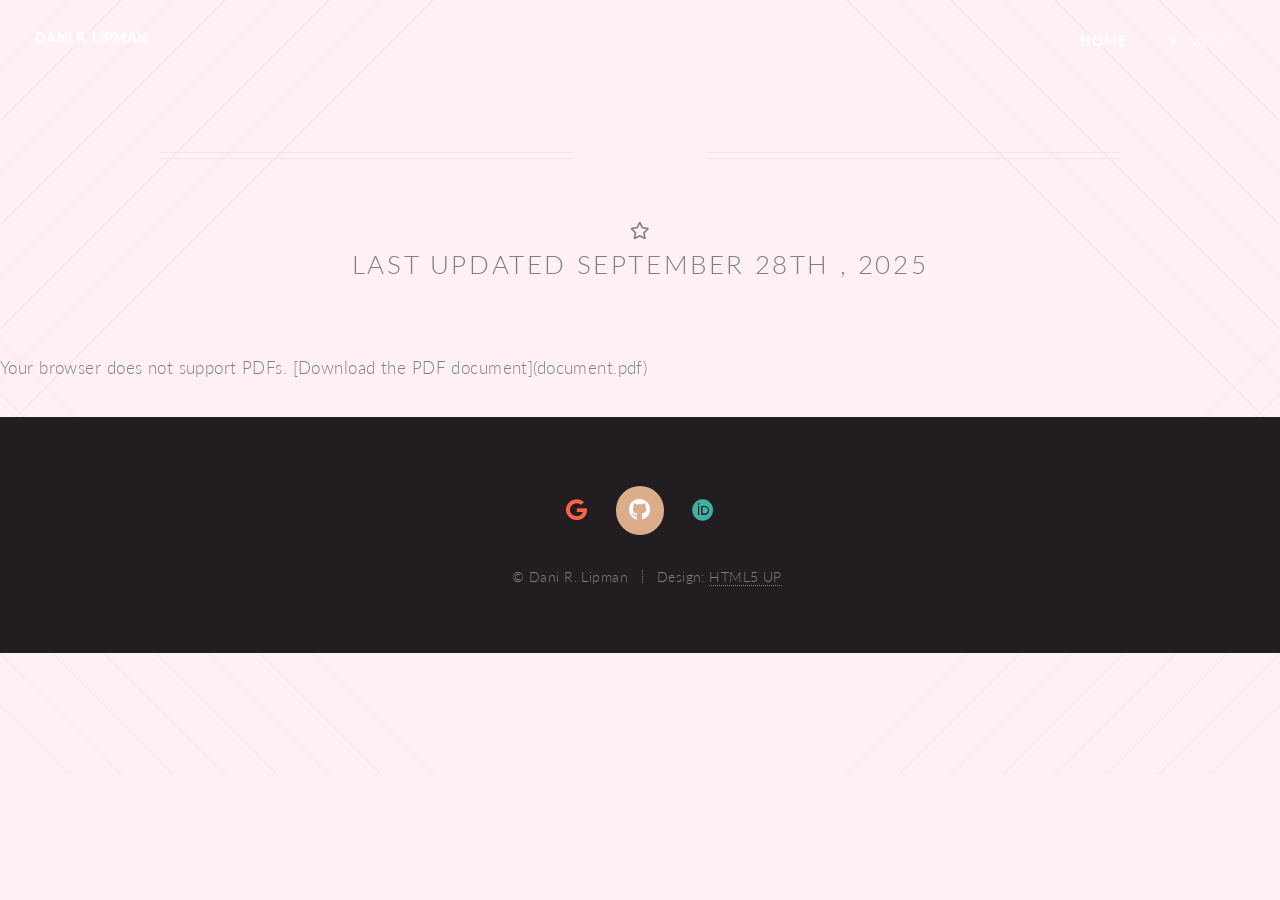
==== CV.html @ 3e126298 "Update CV.html" ====
<!DOCTYPE HTML>
<!--
	Twenty by HTML5 UP
	html5up.net | @ajlkn
	Free for personal and commercial use under the CCA 3.0 license (html5up.net/license)
-->
<html>
	<head>
		<title>CV - Dani R. Lipman</title>
		<meta charset="utf-8" />
		<meta name="viewport" content="width=device-width, initial-scale=1, user-scalable=no" />
		<link rel="stylesheet" href="assets/css/main.css" />
		<noscript><link rel="stylesheet" href="assets/css/noscript.css" /></noscript>
	</head>
	
	<body class="no-sidebar is-preload">
		<div id="page-wrapper">

			<!-- Header -->
				<header id="header" class="alt">
					<h1 id="logo"><a href="index.html">Dani R. Lipman </a></h1>
					<nav id="nav">
						<ul>
							<li class="current"><a href="index.html">Home</a></li>
							<li class="submenu">
								<a href="#">Menu</a>
								<ul>
									<li><a href="no-sidebar.html">Research</a></li>
									<li><a href="CV.html">CV</a></li>
									<li><a href="no-sidebar.html">Outreach</a></li>							
								</ul>
							</li>
						</ul>
					</nav>
				</header>

			<!-- Main -->
				<article id="main">

					<header class="special container">
						<span class="far fa-star"></span>
						<h2>Last Updated September 28th , 2025 </h2>
					</header>

					<object
					  data="Lipman_CV_Sept_2025_PUBLIC.pdf"
					  type="application/pdf"
					  width="100%"
					  height="1000"
					  title="Lipman_CV_Sept_2025_PUBLIC"
					>
					  <p>
					    Your browser does not support PDFs. [Download the PDF
					    document](document.pdf)
					  </p>
					</object>

			<!-- Footer -->
				<footer id="footer">


					<ul class="icons">
						<li><a href="mailto: danilipman15@gmail.com" class="icon brands circle fa-google fa-2x" style="color:Tomato" ></a></li>
						<li><a href="https://github.com/danilipman" class="icon brands circle fa-github"><span class="label">Github</span></a></li>
						<li><a href="https://orcid.org/0000-0002-5776-9473" class="icon brands circle fa-orcid fa-4x" ></a></li>
				
					</ul>

					<ul class="copyright">
						<li>&copy; Dani R. Lipman</li><li>Design: <a href="http://html5up.net">HTML5 UP</a></li>
					</ul>

				</footer>

		</div>

		<!-- Scripts -->
			<script src="assets/js/jquery.min.js"></script>
			<script src="assets/js/jquery.dropotron.min.js"></script>
			<script src="assets/js/jquery.scrolly.min.js"></script>
			<script src="assets/js/jquery.scrollgress.min.js"></script>
			<script src="assets/js/jquery.scrollex.min.js"></script>
			<script src="assets/js/browser.min.js"></script>
			<script src="assets/js/breakpoints.min.js"></script>
			<script src="assets/js/util.js"></script>
			<script src="assets/js/main.js"></script>

	</body>

</html>
---- assets/css/main.css ----
@import url("fontawesome-all.min.css");
@import url("https://fonts.googleapis.com/css?family=Lato:300,400,900");

/*
	Twenty by HTML5 UP
	html5up.net | @ajlkn
	Free for personal and commercial use under the CCA 3.0 license (html5up.net/license)
*/

html, body, div, span, applet, object,
iframe, h1, h2, h3, h4, h5, h6, p, blockquote,
pre, a, abbr, acronym, address, big, cite,
code, del, dfn, em, img, ins, kbd, q, s, samp,
small, strike, strong, sub, sup, tt, var, b,
u, i, center, dl, dt, dd, ol, ul, li, fieldset,
form, label, legend, table, caption, tbody,
tfoot, thead, tr, th, td, article, aside,
canvas, details, embed, figure, figcaption,
footer, header, hgroup, menu, nav, output, ruby,
section, summary, time, mark, audio, video {
	margin: 0;
	padding: 0;
	border: 0;
	font-size: 100%;
	font: inherit;
	vertical-align: baseline;}

article, aside, details, figcaption, figure,
footer, header, hgroup, menu, nav, section {
	display: block;}

body {
	line-height: 1;
}

ol, ul {
	list-style: none;
}

blockquote, q {
	quotes: none;
}

	blockquote:before, blockquote:after, q:before, q:after {
		content: '';
		content: none;
	}

table {
	border-collapse: collapse;
	border-spacing: 0;
}

body {
	-webkit-text-size-adjust: none;
}

mark {
	background-color: transparent;
	color: inherit;
}

input::-moz-focus-inner {
	border: 0;
	padding: 0;
}

input, select, textarea {
	-moz-appearance: none;
	-webkit-appearance: none;
	-ms-appearance: none;
	appearance: none;
}

/* Basic */

	html {
		box-sizing: border-box;
	}

	*, *:before, *:after {
		box-sizing: inherit;
	}

	body {
		background: #fff0f8;
	}

		body.is-preload *, body.is-preload *:before, body.is-preload *:after {
			-moz-animation: none !important;
			-webkit-animation: none !important;
			-ms-animation: none !important;
			animation: none !important;
			-moz-transition: none !important;
			-webkit-transition: none !important;
			-ms-transition: none !important;
			transition: none !important;
		}

	body, input, select, textarea {
		color: #7c8081;
		font-family: 'Lato', sans-serif;
		font-size: 15pt;
		font-weight: 300;
		letter-spacing: 0.025em;
		line-height: 1.75em;
	}

	a {
		-moz-transition: color 0.2s ease-in-out, border-color 0.2s ease-in-out, background-color 0.2s ease-in-out;
		-webkit-transition: color 0.2s ease-in-out, border-color 0.2s ease-in-out, background-color 0.2s ease-in-out;
		-ms-transition: color 0.2s ease-in-out, border-color 0.2s ease-in-out, background-color 0.2s ease-in-out;
		transition: color 0.2s ease-in-out, border-color 0.2s ease-in-out, background-color 0.2s ease-in-out;
		color: #3fb1a3;
		text-decoration: none;
		border-bottom: dotted 1px;
	}

		a:hover {
			border-bottom-color: transparent;
		}

	strong, b {
		font-weight: 400;
	}

	p, ul, ol, dl, table, blockquote {
		margin: 0 0 2em 0;
	}

	h1, h2, h3, h4, h5, h6 {
		color: inherit;
		font-weight: 300;
		line-height: 1.75em;
		margin-bottom: 1em;
		text-transform: uppercase;
	}

		h1 a, h2 a, h3 a, h4 a, h5 a, h6 a {
			color: inherit;
			text-decoration: none;
			border: 0;
		}

	h2 {
		font-size: 1.5em;
		letter-spacing: 0.1em;
	}

	h3 {
		font-size: 1.15em;
		letter-spacing: 0.025em;
	}

	sub {
		font-size: 0.8em;
		position: relative;
		top: 0.5em;
	}

	sup {
		font-size: 0.8em;
		position: relative;
		top: -0.5em;
	}

	hr {
		border-top: solid 1px rgba(124, 128, 129, 0.2);
		border: 0;
		margin-bottom: 1.5em;
	}

	blockquote {
		border-left: solid 0.5em rgba(124, 128, 129, 0.2);
		font-style: italic;
		padding: 1em 0 1em 2em;
	}

/* Container */

	.container {
		margin: 0 auto;
		max-width: 100%;
		width: 1400px;
	}

		.container.medium {
			width: 1050px;
		}

		@media screen and (max-width: 1680px) {

			.container {
				width: 1200px;
			}

				.container.medium {
					width: 900px;
				}

		}

		@media screen and (max-width: 1280px) {

			.container {
				width: 960px;
			}

				.container.medium {
					width: 735px;
				}

		}

		@media screen and (max-width: 980px) {

			.container {
				width: 95%;
			}

				.container.medium {
					width: 71.25%;
				}

		}

		@media screen and (max-width: 840px) {

			.container {
				width: 95%;
			}

				.container.medium {
					width: 95%;
				}

		}

		@media screen and (max-width: 736px) {

			.container {
				width: 100%;
			}

				.container.medium {
					width: 100%;
				}

		}

/* Row */

	.row {
		display: flex;
		flex-wrap: wrap;
		box-sizing: border-box;
		align-items: stretch;
	}

		.row > * {
			box-sizing: border-box;
		}

		.row.gtr-uniform > * > :last-child {
			margin-bottom: 0;
		}

		.row.aln-left {
			justify-content: flex-start;
		}

		.row.aln-center {
			justify-content: center;
		}

		.row.aln-right {
			justify-content: flex-end;
		}

		.row.aln-top {
			align-items: flex-start;
		}

		.row.aln-middle {
			align-items: center;
		}

		.row.aln-bottom {
			align-items: flex-end;
		}

		.row > .imp {
			order: -1;
		}

		.row > .col-1 {
			width: 8.33333%;
		}

		.row > .off-1 {
			margin-left: 8.33333%;
		}

		.row > .col-2 {
			width: 16.66667%;
		}

		.row > .off-2 {
			margin-left: 16.66667%;
		}

		.row > .col-3 {
			width: 25%;
		}

		.row > .off-3 {
			margin-left: 25%;
		}

		.row > .col-4 {
			width: 33.33333%;
		}

		.row > .off-4 {
			margin-left: 33.33333%;
		}

		.row > .col-5 {
			width: 41.66667%;
		}

		.row > .off-5 {
			margin-left: 41.66667%;
		}

		.row > .col-6 {
			width: 50%;
		}

		.row > .off-6 {
			margin-left: 50%;
		}

		.row > .col-7 {
			width: 58.33333%;
		}

		.row > .off-7 {
			margin-left: 58.33333%;
		}

		.row > .col-8 {
			width: 66.66667%;
		}

		.row > .off-8 {
			margin-left: 66.66667%;
		}

		.row > .col-9 {
			width: 75%;
		}

		.row > .off-9 {
			margin-left: 75%;
		}

		.row > .col-10 {
			width: 83.33333%;
		}

		.row > .off-10 {
			margin-left: 83.33333%;
		}

		.row > .col-11 {
			width: 91.66667%;
		}

		.row > .off-11 {
			margin-left: 91.66667%;
		}

		.row > .col-12 {
			width: 100%;
		}

		.row > .off-12 {
			margin-left: 100%;
		}

		.row.gtr-0 {
			margin-top: 0px;
			margin-left: 0px;
		}

			.row.gtr-0 > * {
				padding: 0px 0 0 0px;
			}

			.row.gtr-0.gtr-uniform {
				margin-top: 0px;
			}

				.row.gtr-0.gtr-uniform > * {
					padding-top: 0px;
				}

		.row.gtr-25 {
			margin-top: -12.5px;
			margin-left: -12.5px;
		}

			.row.gtr-25 > * {
				padding: 12.5px 0 0 12.5px;
			}

			.row.gtr-25.gtr-uniform {
				margin-top: -12.5px;
			}

				.row.gtr-25.gtr-uniform > * {
					padding-top: 12.5px;
				}

		.row.gtr-50 {
			margin-top: -25px;
			margin-left: -25px;
		}

			.row.gtr-50 > * {
				padding: 25px 0 0 25px;
			}

			.row.gtr-50.gtr-uniform {
				margin-top: -25px;
			}

				.row.gtr-50.gtr-uniform > * {
					padding-top: 25px;
				}

		.row {
			margin-top: -50px;
			margin-left: -50px;
		}

			.row > * {
				padding: 50px 0 0 50px;
			}

			.row.gtr-uniform {
				margin-top: -50px;
			}

				.row.gtr-uniform > * {
					padding-top: 50px;
				}

		.row.gtr-150 {
			margin-top: -75px;
			margin-left: -75px;
		}

			.row.gtr-150 > * {
				padding: 75px 0 0 75px;
			}

			.row.gtr-150.gtr-uniform {
				margin-top: -75px;
			}

				.row.gtr-150.gtr-uniform > * {
					padding-top: 75px;
				}

		.row.gtr-200 {
			margin-top: -100px;
			margin-left: -100px;
		}

			.row.gtr-200 > * {
				padding: 100px 0 0 100px;
			}

			.row.gtr-200.gtr-uniform {
				margin-top: -100px;
			}

				.row.gtr-200.gtr-uniform > * {
					padding-top: 100px;
				}

		@media screen and (max-width: 1680px) {

			.row {
				display: flex;
				flex-wrap: wrap;
				box-sizing: border-box;
				align-items: stretch;
			}

				.row > * {
					box-sizing: border-box;
				}

				.row.gtr-uniform > * > :last-child {
					margin-bottom: 0;
				}

				.row.aln-left {
					justify-content: flex-start;
				}

				.row.aln-center {
					justify-content: center;
				}

				.row.aln-right {
					justify-content: flex-end;
				}

				.row.aln-top {
					align-items: flex-start;
				}

				.row.aln-middle {
					align-items: center;
				}

				.row.aln-bottom {
					align-items: flex-end;
				}

				.row > .imp-wide {
					order: -1;
				}

				.row > .col-1-wide {
					width: 8.33333%;
				}

				.row > .off-1-wide {
					margin-left: 8.33333%;
				}

				.row > .col-2-wide {
					width: 16.66667%;
				}

				.row > .off-2-wide {
					margin-left: 16.66667%;
				}

				.row > .col-3-wide {
					width: 25%;
				}

				.row > .off-3-wide {
					margin-left: 25%;
				}

				.row > .col-4-wide {
					width: 33.33333%;
				}

				.row > .off-4-wide {
					margin-left: 33.33333%;
				}

				.row > .col-5-wide {
					width: 41.66667%;
				}

				.row > .off-5-wide {
					margin-left: 41.66667%;
				}

				.row > .col-6-wide {
					width: 50%;
				}

				.row > .off-6-wide {
					margin-left: 50%;
				}

				.row > .col-7-wide {
					width: 58.33333%;
				}

				.row > .off-7-wide {
					margin-left: 58.33333%;
				}

				.row > .col-8-wide {
					width: 66.66667%;
				}

				.row > .off-8-wide {
					margin-left: 66.66667%;
				}

				.row > .col-9-wide {
					width: 75%;
				}

				.row > .off-9-wide {
					margin-left: 75%;
				}

				.row > .col-10-wide {
					width: 83.33333%;
				}

				.row > .off-10-wide {
					margin-left: 83.33333%;
				}

				.row > .col-11-wide {
					width: 91.66667%;
				}

				.row > .off-11-wide {
					margin-left: 91.66667%;
				}

				.row > .col-12-wide {
					width: 100%;
				}

				.row > .off-12-wide {
					margin-left: 100%;
				}

				.row.gtr-0 {
					margin-top: 0px;
					margin-left: 0px;
				}

					.row.gtr-0 > * {
						padding: 0px 0 0 0px;
					}

					.row.gtr-0.gtr-uniform {
						margin-top: 0px;
					}

						.row.gtr-0.gtr-uniform > * {
							padding-top: 0px;
						}

				.row.gtr-25 {
					margin-top: -10px;
					margin-left: -10px;
				}

					.row.gtr-25 > * {
						padding: 10px 0 0 10px;
					}

					.row.gtr-25.gtr-uniform {
						margin-top: -10px;
					}

						.row.gtr-25.gtr-uniform > * {
							padding-top: 10px;
						}

				.row.gtr-50 {
					margin-top: -20px;
					margin-left: -20px;
				}

					.row.gtr-50 > * {
						padding: 20px 0 0 20px;
					}

					.row.gtr-50.gtr-uniform {
						margin-top: -20px;
					}

						.row.gtr-50.gtr-uniform > * {
							padding-top: 20px;
						}

				.row {
					margin-top: -40px;
					margin-left: -40px;
				}

					.row > * {
						padding: 40px 0 0 40px;
					}

					.row.gtr-uniform {
						margin-top: -40px;
					}

						.row.gtr-uniform > * {
							padding-top: 40px;
						}

				.row.gtr-150 {
					margin-top: -60px;
					margin-left: -60px;
				}

					.row.gtr-150 > * {
						padding: 60px 0 0 60px;
					}

					.row.gtr-150.gtr-uniform {
						margin-top: -60px;
					}

						.row.gtr-150.gtr-uniform > * {
							padding-top: 60px;
						}

				.row.gtr-200 {
					margin-top: -80px;
					margin-left: -80px;
				}

					.row.gtr-200 > * {
						padding: 80px 0 0 80px;
					}

					.row.gtr-200.gtr-uniform {
						margin-top: -80px;
					}

						.row.gtr-200.gtr-uniform > * {
							padding-top: 80px;
						}

		}

		@media screen and (max-width: 1280px) {

			.row {
				display: flex;
				flex-wrap: wrap;
				box-sizing: border-box;
				align-items: stretch;
			}

				.row > * {
					box-sizing: border-box;
				}

				.row.gtr-uniform > * > :last-child {
					margin-bottom: 0;
				}

				.row.aln-left {
					justify-content: flex-start;
				}

				.row.aln-center {
					justify-content: center;
				}

				.row.aln-right {
					justify-content: flex-end;
				}

				.row.aln-top {
					align-items: flex-start;
				}

				.row.aln-middle {
					align-items: center;
				}

				.row.aln-bottom {
					align-items: flex-end;
				}

				.row > .imp-normal {
					order: -1;
				}

				.row > .col-1-normal {
					width: 8.33333%;
				}

				.row > .off-1-normal {
					margin-left: 8.33333%;
				}

				.row > .col-2-normal {
					width: 16.66667%;
				}

				.row > .off-2-normal {
					margin-left: 16.66667%;
				}

				.row > .col-3-normal {
					width: 25%;
				}

				.row > .off-3-normal {
					margin-left: 25%;
				}

				.row > .col-4-normal {
					width: 33.33333%;
				}

				.row > .off-4-normal {
					margin-left: 33.33333%;
				}

				.row > .col-5-normal {
					width: 41.66667%;
				}

				.row > .off-5-normal {
					margin-left: 41.66667%;
				}

				.row > .col-6-normal {
					width: 50%;
				}

				.row > .off-6-normal {
					margin-left: 50%;
				}

				.row > .col-7-normal {
					width: 58.33333%;
				}

				.row > .off-7-normal {
					margin-left: 58.33333%;
				}

				.row > .col-8-normal {
					width: 66.66667%;
				}

				.row > .off-8-normal {
					margin-left: 66.66667%;
				}

				.row > .col-9-normal {
					width: 75%;
				}

				.row > .off-9-normal {
					margin-left: 75%;
				}

				.row > .col-10-normal {
					width: 83.33333%;
				}

				.row > .off-10-normal {
					margin-left: 83.33333%;
				}

				.row > .col-11-normal {
					width: 91.66667%;
				}

				.row > .off-11-normal {
					margin-left: 91.66667%;
				}

				.row > .col-12-normal {
					width: 100%;
				}

				.row > .off-12-normal {
					margin-left: 100%;
				}

				.row.gtr-0 {
					margin-top: 0px;
					margin-left: 0px;
				}

					.row.gtr-0 > * {
						padding: 0px 0 0 0px;
					}

					.row.gtr-0.gtr-uniform {
						margin-top: 0px;
					}

						.row.gtr-0.gtr-uniform > * {
							padding-top: 0px;
						}

				.row.gtr-25 {
					margin-top: -10px;
					margin-left: -10px;
				}

					.row.gtr-25 > * {
						padding: 10px 0 0 10px;
					}

					.row.gtr-25.gtr-uniform {
						margin-top: -10px;
					}

						.row.gtr-25.gtr-uniform > * {
							padding-top: 10px;
						}

				.row.gtr-50 {
					margin-top: -20px;
					margin-left: -20px;
				}

					.row.gtr-50 > * {
						padding: 20px 0 0 20px;
					}

					.row.gtr-50.gtr-uniform {
						margin-top: -20px;
					}

						.row.gtr-50.gtr-uniform > * {
							padding-top: 20px;
						}

				.row {
					margin-top: -40px;
					margin-left: -40px;
				}

					.row > * {
						padding: 40px 0 0 40px;
					}

					.row.gtr-uniform {
						margin-top: -40px;
					}

						.row.gtr-uniform > * {
							padding-top: 40px;
						}

				.row.gtr-150 {
					margin-top: -60px;
					margin-left: -60px;
				}

					.row.gtr-150 > * {
						padding: 60px 0 0 60px;
					}

					.row.gtr-150.gtr-uniform {
						margin-top: -60px;
					}

						.row.gtr-150.gtr-uniform > * {
							padding-top: 60px;
						}

				.row.gtr-200 {
					margin-top: -80px;
					margin-left: -80px;
				}

					.row.gtr-200 > * {
						padding: 80px 0 0 80px;
					}

					.row.gtr-200.gtr-uniform {
						margin-top: -80px;
					}

						.row.gtr-200.gtr-uniform > * {
							padding-top: 80px;
						}

		}

		@media screen and (max-width: 980px) {

			.row {
				display: flex;
				flex-wrap: wrap;
				box-sizing: border-box;
				align-items: stretch;
			}

				.row > * {
					box-sizing: border-box;
				}

				.row.gtr-uniform > * > :last-child {
					margin-bottom: 0;
				}

				.row.aln-left {
					justify-content: flex-start;
				}

				.row.aln-center {
					justify-content: center;
				}

				.row.aln-right {
					justify-content: flex-end;
				}

				.row.aln-top {
					align-items: flex-start;
				}

				.row.aln-middle {
					align-items: center;
				}

				.row.aln-bottom {
					align-items: flex-end;
				}

				.row > .imp-narrow {
					order: -1;
				}

				.row > .col-1-narrow {
					width: 8.33333%;
				}

				.row > .off-1-narrow {
					margin-left: 8.33333%;
				}

				.row > .col-2-narrow {
					width: 16.66667%;
				}

				.row > .off-2-narrow {
					margin-left: 16.66667%;
				}

				.row > .col-3-narrow {
					width: 25%;
				}

				.row > .off-3-narrow {
					margin-left: 25%;
				}

				.row > .col-4-narrow {
					width: 33.33333%;
				}

				.row > .off-4-narrow {
					margin-left: 33.33333%;
				}

				.row > .col-5-narrow {
					width: 41.66667%;
				}

				.row > .off-5-narrow {
					margin-left: 41.66667%;
				}

				.row > .col-6-narrow {
					width: 50%;
				}

				.row > .off-6-narrow {
					margin-left: 50%;
				}

				.row > .col-7-narrow {
					width: 58.33333%;
				}

				.row > .off-7-narrow {
					margin-left: 58.33333%;
				}

				.row > .col-8-narrow {
					width: 66.66667%;
				}

				.row > .off-8-narrow {
					margin-left: 66.66667%;
				}

				.row > .col-9-narrow {
					width: 75%;
				}

				.row > .off-9-narrow {
					margin-left: 75%;
				}

				.row > .col-10-narrow {
					width: 83.33333%;
				}

				.row > .off-10-narrow {
					margin-left: 83.33333%;
				}

				.row > .col-11-narrow {
					width: 91.66667%;
				}

				.row > .off-11-narrow {
					margin-left: 91.66667%;
				}

				.row > .col-12-narrow {
					width: 100%;
				}

				.row > .off-12-narrow {
					margin-left: 100%;
				}

				.row.gtr-0 {
					margin-top: 0px;
					margin-left: 0px;
				}

					.row.gtr-0 > * {
						padding: 0px 0 0 0px;
					}

					.row.gtr-0.gtr-uniform {
						margin-top: 0px;
					}

						.row.gtr-0.gtr-uniform > * {
							padding-top: 0px;
						}

				.row.gtr-25 {
					margin-top: -7.5px;
					margin-left: -7.5px;
				}

					.row.gtr-25 > * {
						padding: 7.5px 0 0 7.5px;
					}

					.row.gtr-25.gtr-uniform {
						margin-top: -7.5px;
					}

						.row.gtr-25.gtr-uniform > * {
							padding-top: 7.5px;
						}

				.row.gtr-50 {
					margin-top: -15px;
					margin-left: -15px;
				}

					.row.gtr-50 > * {
						padding: 15px 0 0 15px;
					}

					.row.gtr-50.gtr-uniform {
						margin-top: -15px;
					}

						.row.gtr-50.gtr-uniform > * {
							padding-top: 15px;
						}

				.row {
					margin-top: -30px;
					margin-left: -30px;
				}

					.row > * {
						padding: 30px 0 0 30px;
					}

					.row.gtr-uniform {
						margin-top: -30px;
					}

						.row.gtr-uniform > * {
							padding-top: 30px;
						}

				.row.gtr-150 {
					margin-top: -45px;
					margin-left: -45px;
				}

					.row.gtr-150 > * {
						padding: 45px 0 0 45px;
					}

					.row.gtr-150.gtr-uniform {
						margin-top: -45px;
					}

						.row.gtr-150.gtr-uniform > * {
							padding-top: 45px;
						}

				.row.gtr-200 {
					margin-top: -60px;
					margin-left: -60px;
				}

					.row.gtr-200 > * {
						padding: 60px 0 0 60px;
					}

					.row.gtr-200.gtr-uniform {
						margin-top: -60px;
					}

						.row.gtr-200.gtr-uniform > * {
							padding-top: 60px;
						}

		}

		@media screen and (max-width: 840px) {

			.row {
				display: flex;
				flex-wrap: wrap;
				box-sizing: border-box;
				align-items: stretch;
			}

				.row > * {
					box-sizing: border-box;
				}

				.row.gtr-uniform > * > :last-child {
					margin-bottom: 0;
				}

				.row.aln-left {
					justify-content: flex-start;
				}

				.row.aln-center {
					justify-content: center;
				}

				.row.aln-right {
					justify-content: flex-end;
				}

				.row.aln-top {
					align-items: flex-start;
				}

				.row.aln-middle {
					align-items: center;
				}

				.row.aln-bottom {
					align-items: flex-end;
				}

				.row > .imp-narrower {
					order: -1;
				}

				.row > .col-1-narrower {
					width: 8.33333%;
				}

				.row > .off-1-narrower {
					margin-left: 8.33333%;
				}

				.row > .col-2-narrower {
					width: 16.66667%;
				}

				.row > .off-2-narrower {
					margin-left: 16.66667%;
				}

				.row > .col-3-narrower {
					width: 25%;
				}

				.row > .off-3-narrower {
					margin-left: 25%;
				}

				.row > .col-4-narrower {
					width: 33.33333%;
				}

				.row > .off-4-narrower {
					margin-left: 33.33333%;
				}

				.row > .col-5-narrower {
					width: 41.66667%;
				}

				.row > .off-5-narrower {
					margin-left: 41.66667%;
				}

				.row > .col-6-narrower {
					width: 50%;
				}

				.row > .off-6-narrower {
					margin-left: 50%;
				}

				.row > .col-7-narrower {
					width: 58.33333%;
				}

				.row > .off-7-narrower {
					margin-left: 58.33333%;
				}

				.row > .col-8-narrower {
					width: 66.66667%;
				}

				.row > .off-8-narrower {
					margin-left: 66.66667%;
				}

				.row > .col-9-narrower {
					width: 75%;
				}

				.row > .off-9-narrower {
					margin-left: 75%;
				}

				.row > .col-10-narrower {
					width: 83.33333%;
				}

				.row > .off-10-narrower {
					margin-left: 83.33333%;
				}

				.row > .col-11-narrower {
					width: 91.66667%;
				}

				.row > .off-11-narrower {
					margin-left: 91.66667%;
				}

				.row > .col-12-narrower {
					width: 100%;
				}

				.row > .off-12-narrower {
					margin-left: 100%;
				}

				.row.gtr-0 {
					margin-top: 0px;
					margin-left: 0px;
				}

					.row.gtr-0 > * {
						padding: 0px 0 0 0px;
					}

					.row.gtr-0.gtr-uniform {
						margin-top: 0px;
					}

						.row.gtr-0.gtr-uniform > * {
							padding-top: 0px;
						}

				.row.gtr-25 {
					margin-top: -7.5px;
					margin-left: -7.5px;
				}

					.row.gtr-25 > * {
						padding: 7.5px 0 0 7.5px;
					}

					.row.gtr-25.gtr-uniform {
						margin-top: -7.5px;
					}

						.row.gtr-25.gtr-uniform > * {
							padding-top: 7.5px;
						}

				.row.gtr-50 {
					margin-top: -15px;
					margin-left: -15px;
				}

					.row.gtr-50 > * {
						padding: 15px 0 0 15px;
					}

					.row.gtr-50.gtr-uniform {
						margin-top: -15px;
					}

						.row.gtr-50.gtr-uniform > * {
							padding-top: 15px;
						}

				.row {
					margin-top: -30px;
					margin-left: -30px;
				}

					.row > * {
						padding: 30px 0 0 30px;
					}

					.row.gtr-uniform {
						margin-top: -30px;
					}

						.row.gtr-uniform > * {
							padding-top: 30px;
						}

				.row.gtr-150 {
					margin-top: -45px;
					margin-left: -45px;
				}

					.row.gtr-150 > * {
						padding: 45px 0 0 45px;
					}

					.row.gtr-150.gtr-uniform {
						margin-top: -45px;
					}

						.row.gtr-150.gtr-uniform > * {
							padding-top: 45px;
						}

				.row.gtr-200 {
					margin-top: -60px;
					margin-left: -60px;
				}

					.row.gtr-200 > * {
						padding: 60px 0 0 60px;
					}

					.row.gtr-200.gtr-uniform {
						margin-top: -60px;
					}

						.row.gtr-200.gtr-uniform > * {
							padding-top: 60px;
						}

		}

		@media screen and (max-width: 736px) {

			.row {
				display: flex;
				flex-wrap: wrap;
				box-sizing: border-box;
				align-items: stretch;
			}

				.row > * {
					box-sizing: border-box;
				}

				.row.gtr-uniform > * > :last-child {
					margin-bottom: 0;
				}

				.row.aln-left {
					justify-content: flex-start;
				}

				.row.aln-center {
					justify-content: center;
				}

				.row.aln-right {
					justify-content: flex-end;
				}

				.row.aln-top {
					align-items: flex-start;
				}

				.row.aln-middle {
					align-items: center;
				}

				.row.aln-bottom {
					align-items: flex-end;
				}

				.row > .imp-mobile {
					order: -1;
				}

				.row > .col-1-mobile {
					width: 8.33333%;
				}

				.row > .off-1-mobile {
					margin-left: 8.33333%;
				}

				.row > .col-2-mobile {
					width: 16.66667%;
				}

				.row > .off-2-mobile {
					margin-left: 16.66667%;
				}

				.row > .col-3-mobile {
					width: 25%;
				}

				.row > .off-3-mobile {
					margin-left: 25%;
				}

				.row > .col-4-mobile {
					width: 33.33333%;
				}

				.row > .off-4-mobile {
					margin-left: 33.33333%;
				}

				.row > .col-5-mobile {
					width: 41.66667%;
				}

				.row > .off-5-mobile {
					margin-left: 41.66667%;
				}

				.row > .col-6-mobile {
					width: 50%;
				}

				.row > .off-6-mobile {
					margin-left: 50%;
				}

				.row > .col-7-mobile {
					width: 58.33333%;
				}

				.row > .off-7-mobile {
					margin-left: 58.33333%;
				}

				.row > .col-8-mobile {
					width: 66.66667%;
				}

				.row > .off-8-mobile {
					margin-left: 66.66667%;
				}

				.row > .col-9-mobile {
					width: 75%;
				}

				.row > .off-9-mobile {
					margin-left: 75%;
				}

				.row > .col-10-mobile {
					width: 83.33333%;
				}

				.row > .off-10-mobile {
					margin-left: 83.33333%;
				}

				.row > .col-11-mobile {
					width: 91.66667%;
				}

				.row > .off-11-mobile {
					margin-left: 91.66667%;
				}

				.row > .col-12-mobile {
					width: 100%;
				}

				.row > .off-12-mobile {
					margin-left: 100%;
				}

				.row.gtr-0 {
					margin-top: 0px;
					margin-left: 0px;
				}

					.row.gtr-0 > * {
						padding: 0px 0 0 0px;
					}

					.row.gtr-0.gtr-uniform {
						margin-top: 0px;
					}

						.row.gtr-0.gtr-uniform > * {
							padding-top: 0px;
						}

				.row.gtr-25 {
					margin-top: -7.5px;
					margin-left: -7.5px;
				}

					.row.gtr-25 > * {
						padding: 7.5px 0 0 7.5px;
					}

					.row.gtr-25.gtr-uniform {
						margin-top: -7.5px;
					}

						.row.gtr-25.gtr-uniform > * {
							padding-top: 7.5px;
						}

				.row.gtr-50 {
					margin-top: -15px;
					margin-left: -15px;
				}

					.row.gtr-50 > * {
						padding: 15px 0 0 15px;
					}

					.row.gtr-50.gtr-uniform {
						margin-top: -15px;
					}

						.row.gtr-50.gtr-uniform > * {
							padding-top: 15px;
						}

				.row {
					margin-top: -30px;
					margin-left: -30px;
				}

					.row > * {
						padding: 30px 0 0 30px;
					}

					.row.gtr-uniform {
						margin-top: -30px;
					}

						.row.gtr-uniform > * {
							padding-top: 30px;
						}

				.row.gtr-150 {
					margin-top: -45px;
					margin-left: -45px;
				}

					.row.gtr-150 > * {
						padding: 45px 0 0 45px;
					}

					.row.gtr-150.gtr-uniform {
						margin-top: -45px;
					}

						.row.gtr-150.gtr-uniform > * {
							padding-top: 45px;
						}

				.row.gtr-200 {
					margin-top: -60px;
					margin-left: -60px;
				}

					.row.gtr-200 > * {
						padding: 60px 0 0 60px;
					}

					.row.gtr-200.gtr-uniform {
						margin-top: -60px;
					}

						.row.gtr-200.gtr-uniform > * {
							padding-top: 60px;
						}

		}

/* Section/Article */

	section.special, article.special {
		text-align: center;
	}

	header.major {
		padding-bottom: 2em;
	}

	header.special {
		margin-bottom: 5em;
		padding-top: 7em;
		position: relative;
		text-align: center;
	}

		header.special:before, header.special:after {
			border-bottom: solid 1.5px;
			border-top: solid 1.5px;
			content: '';
			height: 7px;
			opacity: 0.1;
			position: absolute;
			top: 1.75em;
			width: 43%;
		}

		header.special:before {
			left: 0;
		}

		header.special:after {
			right: 0;
		}

		header.special h2 {
			margin-bottom: 0;
		}

		header.special h2 + p {
			margin-bottom: 0;
			padding-top: 1.5em;
		}

		header.special .icon {
			cursor: default;
			height: 7em;
			left: 0;
			position: absolute;
			text-align: center;
			top: 1em;
			width: 100%;
		}

			header.special .icon:before {
				font-size: 3.5em;
				opacity: 0.35;
			}

	footer > :last-child {
		margin-bottom: 0;
	}

	footer.major {
		padding-top: 3em;
	}

/* Form */

	input[type="text"],
	input[type="password"],
	input[type="email"],
	textarea {
		-moz-transition: background-color 0.2s ease-in-out, border-color 0.2s ease-in-out;
		-webkit-transition: background-color 0.2s ease-in-out, border-color 0.2s ease-in-out;
		-ms-transition: background-color 0.2s ease-in-out, border-color 0.2s ease-in-out;
		transition: background-color 0.2s ease-in-out, border-color 0.2s ease-in-out;
		-moz-appearance: none;
		-webkit-appearance: none;
		-ms-appearance: none;
		appearance: none;
		background: none;
		border: solid 1px rgba(124, 128, 129, 0.2);
		border-radius: 0;
		color: inherit;
		display: block;
		padding: 0.75em;
		text-decoration: none;
		width: 100%;
		outline: 0;
	}

		input[type="text"]:focus,
		input[type="password"]:focus,
		input[type="email"]:focus,
		textarea:focus {
			border-color: #83d3c9;
		}

	input[type="text"],
	input[type="password"],
	input[type="email"] {
		line-height: 1em;
	}

	::-webkit-input-placeholder {
		color: inherit;
		opacity: 0.5;
		position: relative;
		top: 3px;
	}

	:-moz-placeholder {
		color: inherit;
		opacity: 0.5;
	}

	::-moz-placeholder {
		color: inherit;
		opacity: 0.5;
	}

	:-ms-input-placeholder {
		color: inherit;
		opacity: 0.5;
	}

/* Image */

	.image {
		border: 0;
		position: relative;
	}

		.image:before {
			background: url("images/overlay.png");
			content: '';
			height: 100%;
			left: 0;
			position: absolute;
			top: 0;
			width: 100%;
		}

		.image.fit {
			display: block;
		}

			.image.fit img {
				display: block;
				width: 100%;
			}

		.image.featured {
			display: block;
			margin: 0 0 2em 0;
		}

			.image.featured img {
				display: block;
				width: 100%;
			}

/* Icon */

	.icon {
		text-decoration: none;
		position: relative;
	}

		.icon:before {
			-moz-osx-font-smoothing: grayscale;
			-webkit-font-smoothing: antialiased;
			display: inline-block;
			font-style: normal;
			font-variant: normal;
			text-rendering: auto;
			line-height: 1;
			text-transform: none !important;
			font-family: 'Font Awesome 5 Free';
			font-weight: 400;
		}

		.icon.solid:before {
			font-weight: 900;
		}

		.icon:before {
			line-height: inherit;
		}

		.icon.brands:before {
			font-family: 'Font Awesome 5 Brands';
		}

		.icon.circle {
			-moz-transition: all 0.2s ease-in-out;
			-webkit-transition: all 0.2s ease-in-out;
			-ms-transition: all 0.2s ease-in-out;
			transition: all 0.2s ease-in-out;
			border: 0;
			border-radius: 100%;
			display: inline-block;
			font-size: 1.25em;
			height: 2.25em;
			left: 0;
			line-height: 2.25em;
			text-align: center;
			text-decoration: none;
			top: 0;
			width: 2.25em;
		}

			.icon.circle:hover {
				top: -0.2em;
			}

			.icon.circle.fa-twitter {
				background: #70aecd;
				color: #fff;
			}

				.icon.circle.fa-twitter:hover {
					background: #7fb7d2;
				}

			.icon.circle.fa-facebook-f {
				background: #7490c3;
				color: #fff;
			}

				.icon.circle.fa-facebook-f:hover {
					background: #829bc9;
				}

			.icon.circle.fa-google-plus-g {
				background: #db6b67;
				color: #fff;
			}

				.icon.circle.fa-google-plus-g:hover {
					background: #df7b77;
				}

			.icon.circle.fa-github {
				background: #dcad8b;
				color: #fff;
			}

				.icon.circle.fa-github:hover {
					background: #e1b89b;
				}

			.icon.circle.fa-dribbble {
				background: #da83ae;
				color: #fff;
			}

				.icon.circle.fa-dribbble:hover {
					background: #df93b8;
				}

		.icon.featured {
			cursor: default;
			display: block;
			margin: 0 0 1.5em 0;
			opacity: 0.35;
			text-align: center;
		}

			.icon.featured:before {
				font-size: 5em;
				line-height: 1em;
			}

		.icon > .label {
			display: none;
		}

/* List */

	ol {
		list-style: decimal;
		padding-left: 1.25em;
	}

		ol li {
			padding-left: 0.25em;
		}

	ul {
		list-style: disc;
		padding-left: 1em;
	}

		ul li {
			padding-left: 0.5em;
		}

/* Icons */

	ul.icons {
		list-style: none;
		padding-left: 0;
		cursor: default;
	}

		ul.icons li {
			display: inline-block;
			line-height: 1em;
			padding-left: 0.5em;
		}

			ul.icons li:first-child {
				padding-left: 0;
			}

/* Featured Icons */

	ul.featured-icons {
		cursor: default;
		margin: -0.75em 0 0 0;
		opacity: 0.35;
		overflow: hidden;
		position: relative;
		list-style: none;
		padding-left: 0;
	}

		ul.featured-icons li {
			display: block;
			float: left;
			text-align: center;
			width: 50%;
			padding-left: 0;
			margin-bottom: 1em;
		}

			ul.featured-icons li .icon {
				display: inline-block;
				font-size: 5.5em;
				height: 1em;
				line-height: 1.5em;
				width: 1em;
			}

/* Buttons */

	ul.buttons {
		cursor: default;
		list-style: none;
		padding-left: 0;
	}

		ul.buttons:last-child {
			margin-bottom: 0;
		}

		ul.buttons li {
			display: inline-block;
			padding: 0 0 0 1.5em;
		}

			ul.buttons li:first-child {
				padding: 0;
			}

		ul.buttons.stacked li {
			display: block;
			padding: 1.5em 0 0 0;
		}

			ul.buttons.stacked li:first-child {
				padding: 0;
			}

/* Table */

	table {
		width: 100%;
	}

		table.default {
			width: 100%;
		}

			table.default tbody tr {
				border-bottom: solid 1px rgba(124, 128, 129, 0.2);
			}

			table.default td {
				padding: 0.5em 1em 0.5em 1em;
			}

			table.default th {
				font-weight: 400;
				padding: 0.5em 1em 0.5em 1em;
				text-align: left;
			}

			table.default thead {
				background: #7c8081;
				color: #fff;
			}

/* Button */

	input[type="button"],
	input[type="submit"],
	input[type="reset"],
	button,
	.button {
		-moz-appearance: none;
		-webkit-appearance: none;
		-ms-appearance: none;
		appearance: none;
		-moz-transition: color 0.2s ease-in-out, border-color 0.2s ease-in-out, background-color 0.2s ease-in-out;
		-webkit-transition: color 0.2s ease-in-out, border-color 0.2s ease-in-out, background-color 0.2s ease-in-out;
		-ms-transition: color 0.2s ease-in-out, border-color 0.2s ease-in-out, background-color 0.2s ease-in-out;
		transition: color 0.2s ease-in-out, border-color 0.2s ease-in-out, background-color 0.2s ease-in-out;
		background: none;
		border: solid 1px;
		border-radius: 0;
		color: inherit;
		cursor: pointer;
		display: inline-block;
		font-size: 0.8em;
		font-weight: 900;
		letter-spacing: 2px;
		min-width: 18em;
		padding: 0 0.75em;
		line-height: 3.75em;
		text-align: center;
		text-decoration: none;
		text-transform: uppercase;
	}

		input[type="button"]:hover,
		input[type="submit"]:hover,
		input[type="reset"]:hover,
		button:hover,
		.button:hover {
			background: rgba(188, 202, 206, 0.15);
			border-color: inherit;
		}

		input[type="button"].primary,
		input[type="submit"].primary,
		input[type="reset"].primary,
		button.primary,
		.button.primary {
			background: #83d3c9;
			border-color: #83d3c9;
			color: #fff !important;
		}

			input[type="button"].primary:hover,
			input[type="submit"].primary:hover,
			input[type="reset"].primary:hover,
			button.primary:hover,
			.button.primary:hover {
				background: #96dad1 !important;
				border-color: #96dad1 !important;
			}

		input[type="button"].fit,
		input[type="submit"].fit,
		input[type="reset"].fit,
		button.fit,
		.button.fit {
			width: 100%;
		}

		input[type="button"].small,
		input[type="submit"].small,
		input[type="reset"].small,
		button.small,
		.button.small {
			font-size: 0.7em;
			min-width: 14em;
			padding: 0.5em 0;
		}

/* Wrapper */

	.wrapper {
		margin-bottom: 5em;
		padding: 5em;
	}

		.wrapper.style1 {
			padding: 0;
		}

		.wrapper.style2 {
			background-color: #83d3c9;
			background-image: url("images/light-bl.svg"), url("images/light-br.svg");
			background-position: bottom left, bottom right;
			background-repeat: no-repeat, no-repeat;
			background-size: 25em, 25em;
			color: #fff;
		}

			.wrapper.style2 input[type="button"]:hover,
			.wrapper.style2 input[type="submit"]:hover,
			.wrapper.style2 input[type="reset"]:hover,
			.wrapper.style2 button:hover,
			.wrapper.style2 .button:hover {
				background: rgba(255, 255, 255, 0.15) !important;
			}

			.wrapper.style2 input[type="button"].primary,
			.wrapper.style2 input[type="submit"].primary,
			.wrapper.style2 input[type="reset"].primary,
			.wrapper.style2 button.primary,
			.wrapper.style2 .button.primary {
				background: #fff;
				border-color: #fff;
				color: #83d3c9 !important;
			}

				.wrapper.style2 input[type="button"].primary:hover,
				.wrapper.style2 input[type="submit"].primary:hover,
				.wrapper.style2 input[type="reset"].primary:hover,
				.wrapper.style2 button.primary:hover,
				.wrapper.style2 .button.primary:hover {
					border-color: inherit !important;
					color: #fff !important;
				}

		.wrapper.style3 {
			background: #fff;
			color: inherit;
		}

		.wrapper.style4 {
			background: #fff;
			color: inherit;
			padding: 4em;
		}

/* Header */

	@-moz-keyframes reveal-header {
		0% {
			top: -5em;
		}

		100% {
			top: 0;
		}
	}

	@-webkit-keyframes reveal-header {
		0% {
			top: -5em;
		}

		100% {
			top: 0;
		}
	}

	@-ms-keyframes reveal-header {
		0% {
			top: -5em;
		}

		100% {
			top: 0;
		}
	}

	@keyframes reveal-header {
		0% {
			top: -5em;
		}

		100% {
			top: 0;
		}
	}

	#header {
		background: #fff;
		box-shadow: 0 1px 2px 0 rgba(0, 0, 0, 0.075);
		color: inherit;
		cursor: default;
		font-size: 0.8em;
		left: 0;
		padding: 1em 1.5em;
		position: fixed;
		top: 0;
		width: 100%;
		z-index: 10000;
	}

		#header h1 {
			font-weight: 900;
			margin: 0;
		}

			#header h1 span {
				font-weight: 300;
			}

		#header nav {
			letter-spacing: 0.075em;
			position: absolute;
			right: 1.5em;
			text-transform: uppercase;
			top: 0.75em;
		}

			#header nav ul {
				list-style: none;
				padding-left: 0;
			}

				#header nav ul li {
					display: inline-block;
					margin-left: 1.5em;
					padding-left: 0;
				}

					#header nav ul li > ul {
						display: none;
					}

					#header nav ul li a {
						border: solid 1px transparent;
						color: inherit;
						display: inline-block;
						line-height: 1em;
						padding: 0.6em 0.75em;
						text-decoration: none;
					}

					#header nav ul li input[type="button"],
					#header nav ul li input[type="submit"],
					#header nav ul li input[type="reset"],
					#header nav ul li button,
					#header nav ul li .button {
						font-size: 1em;
						min-width: 0;
						width: auto;
					}

					#header nav ul li.submenu > a {
						text-decoration: none;
					}

						#header nav ul li.submenu > a:before {
							-moz-osx-font-smoothing: grayscale;
							-webkit-font-smoothing: antialiased;
							display: inline-block;
							font-style: normal;
							font-variant: normal;
							text-rendering: auto;
							line-height: 1;
							text-transform: none !important;
							font-family: 'Font Awesome 5 Free';
							font-weight: 900;
						}

						#header nav ul li.submenu > a:before {
							content: '\f107';
							margin-right: 0.65em;
						}

					#header nav ul li.active > a, #header nav ul li:hover > a {
						-moz-transition: all 0.2s ease-in-out;
						-webkit-transition: all 0.2s ease-in-out;
						-ms-transition: all 0.2s ease-in-out;
						transition: all 0.2s ease-in-out;
						background: rgba(188, 202, 206, 0.15);
					}

					#header nav ul li.current > a {
						font-weight: 900;
					}

		#header.reveal {
			-moz-animation: reveal-header 0.5s;
			-webkit-animation: reveal-header 0.5s;
			-ms-animation: reveal-header 0.5s;
			animation: reveal-header 0.5s;
		}

		#header.alt {
			-moz-animation: none;
			-webkit-animation: none;
			-ms-animation: none;
			animation: none;
			background: transparent;
			box-shadow: none;
			color: #fff;
			padding: 2em 2.5em;
			position: absolute;
		}

			#header.alt nav {
				right: 2.5em;
				top: 1.75em;
			}

				#header.alt nav ul li.active > a, #header.alt nav ul li:hover > a {
					border: solid 1px;
				}

/* Dropotron */

	.dropotron {
		list-style: none;
		padding-left: 0;
		background: #fff;
		box-shadow: 0 1px 2px 0 rgba(0, 0, 0, 0.075);
		line-height: 2.25em;
		min-width: 13em;
		padding: 1em 0;
		text-transform: uppercase;
		margin-top: calc(-1em + 1px);
	}

		.dropotron.level-0 {
			font-size: 0.7em;
			font-weight: 400;
			margin-top: 1.5em;
		}

			.dropotron.level-0:before {
				border-bottom: solid 0.5em #fff;
				border-left: solid 0.5em transparent;
				border-right: solid 0.5em transparent;
				content: '';
				left: 0.75em;
				position: absolute;
				top: -0.45em;
			}

		.dropotron > li {
			border-top: solid 1px rgba(124, 128, 129, 0.2);
			padding-left: 0;
		}

			.dropotron > li > a {
				-moz-transition: none;
				-webkit-transition: none;
				-ms-transition: none;
				transition: none;
				color: inherit;
				text-decoration: none;
				padding: 0 1em;
				border: 0;
			}

			.dropotron > li:hover > a {
				background: #83d3c9;
				color: #fff;
			}

			.dropotron > li:first-child {
				border-top: 0;
			}

/* Banner */

	@-moz-keyframes reveal-banner {
		0% {
			opacity: 0;
		}

		100% {
			opacity: 1;
		}
	}

	@-webkit-keyframes reveal-banner {
		0% {
			opacity: 0;
		}

		100% {
			opacity: 1;
		}
	}

	@-ms-keyframes reveal-banner {
		0% {
			opacity: 0;
		}

		100% {
			opacity: 1;
		}
	}

	@keyframes reveal-banner {
		0% {
			opacity: 0;
		}

		100% {
			opacity: 1;
		}
	}

	#banner {
		background-attachment: scroll, scroll, scroll, fixed;
		background-color: #645862;
		background-image: url("images/light-bl.svg"), url("images/light-br.svg"), url("images/overlay.png"), url("../../images/banner.jpg");
		background-position: bottom left, bottom right, top left, top center;
		background-repeat: no-repeat, no-repeat, repeat, no-repeat;
		background-size: 25em, 25em, auto, cover;
		color: #fff;
		cursor: default;
		padding: 6em 0;
		text-align: center;
	}

		#banner .inner {
			-moz-animation: reveal-banner 1s 0.25s ease-in-out;
			-webkit-animation: reveal-banner 1s 0.25s ease-in-out;
			-ms-animation: reveal-banner 1s 0.25s ease-in-out;
			animation: reveal-banner 1s 0.25s ease-in-out;
			-moz-animation-fill-mode: forwards;
			-webkit-animation-fill-mode: forwards;
			-ms-animation-fill-mode: forwards;
			animation-fill-mode: forwards;
			background: rgba(52, 27, 43, 0.5);
			color: #fff;
			display: inline-block;
			opacity: 0;
			padding: 3em;
			text-align: center;
		}

			#banner .inner header {
				display: inline-block;
				border-bottom: solid 2px;
				border-top: solid 2px;
				margin: 0 0 2em 0;
				padding: 3px 0 3px 0;
			}

				#banner .inner header h2 {
					border-bottom: solid 2px;
					border-top: solid 2px;
					font-size: 2.5em;
					font-weight: 900;
					letter-spacing: 0.2em;
					margin: 0;
					padding-left: 0.05em;
					position: relative;
					text-transform: uppercase;
				}

			#banner .inner p {
				letter-spacing: 0.1em;
				margin: 0;
				text-transform: uppercase;
			}

				#banner .inner p a {
					color: inherit;
					font-weight: 400;
					text-decoration: none;
				}

			#banner .inner footer {
				margin: 2em 0 0 0;
			}

/* Main */

	#main {
		background-image: url("images/dark-tl.svg"), url("images/dark-tr.svg"), url("images/dark-bl.svg"), url("images/dark-br.svg");
		background-position: top left, top right, bottom left, bottom right;
		background-repeat: no-repeat;
		background-size: 25em;
		padding: 7em 0;
	}

		#main > :last-child {
			margin-bottom: 0;
		}

		#main .sidebar section {
			border-top: solid 1px rgba(124, 128, 129, 0.2);
			margin: 3em 0 0 0;
			padding: 3em 0 0 0;
		}

			#main .sidebar section:first-child {
				border-top: 0;
				padding-top: 0;
				margin-top: 0;
			}

	body.index #main {
		padding-top: 5em;
	}

/* CTA */

	#cta {
		background-attachment: scroll, scroll, scroll, fixed;
		background-color: #645862;
		background-image: url("images/light-tl.svg"), url("images/light-tr.svg"), url("images/overlay.png"), url("../../images/banner.jpg");
		background-position: top left, top right, top left, bottom center;
		background-repeat: no-repeat, no-repeat, repeat, no-repeat;
		background-size: 25em, 25em, auto, cover;
		color: #fff;
		padding: 5em;
		text-align: center;
	}

		#cta header {
			margin-bottom: 2em;
		}

/* Footer */

	#footer {
		background: #211d21;
		color: #7c8081;
		padding: 5em 5em 10em 5em;
		text-align: center;
	}

		#footer .copyright {
			font-size: 0.8em;
			line-height: 1em;
		}

			#footer .copyright a {
				color: inherit;
			}

			#footer .copyright li {
				display: inline-block;
				margin-left: 1em;
				padding-left: 1em;
				border-left: dotted 1px;
			}

				#footer .copyright li:first-child {
					margin: 0;
					padding: 0;
					border: 0;
				}

/* Wide */

	@media screen and (max-width: 1680px) {

		/* Basic */

			body, input, select, textarea {
				font-size: 14pt;
			}

		/* Section/Article */

			header.special {
				padding-top: 5.5em;
				margin-bottom: 4em;
			}

	}

/* Normal */

	@media screen and (max-width: 1280px) {

		/* Basic */

			body, input, select, textarea {
				font-size: 13pt;
				letter-spacing: 0.025em;
				line-height: 1.65em;
			}

			h1, h2, h3, h4, h5, h6 {
				line-height: 1.5em;
			}

		/* Section/Article */

			header.major {
				padding-bottom: 1.5em;
			}

			footer.major {
				padding-top: 2em;
			}

		/* Wrapper */

			.wrapper {
				margin-bottom: 4em;
				padding: 4em 3em;
			}

				.wrapper.style4 {
					padding: 3em;
				}

		/* Header */

			#header nav ul li {
				margin-left: 1em;
			}

		/* Banner */

			#banner {
				background-attachment: scroll;
			}

		/* CTA */

			#cta {
				padding: 4em;
				background-attachment: scroll;
			}

		/* Footer */

			#footer {
				padding: 4em;
			}

	}

/* Narrow */

	@media screen and (max-width: 980px) {

		/* Basic */

			body, input, select, textarea {
				font-size: 13pt;
				letter-spacing: 0.025em;
				line-height: 1.5em;
			}

		/* Section/Article */

			header br {
				display: none;
			}

			header.major {
				padding-bottom: 1em;
			}

			header.special {
				padding-left: 2.5em;
				padding-right: 2.5em;
			}

			footer.major {
				padding-top: 1.5em;
			}

		/* Wrapper */

			.wrapper {
				margin-bottom: 3em;
				padding: 3em 2.5em;
			}

				.wrapper.special br {
					display: none;
				}

				.wrapper.style1 {
					padding: 0 2.5em;
				}

				.wrapper.style2 {
					background-size: 15em;
				}

				.wrapper.style4 {
					padding: 2.5em;
				}

		/* Banner */

			#banner {
				background-size: 15em, 15em, auto, cover;
			}

		/* Main */

			#main {
				background-size: 15em;
			}

		/* CTA */

			#cta {
				background-size: 15em, 15em, auto, cover;
				padding: 3em;
			}

	}

/* Narrower */

	#navPanel, #navButton {
		display: none;
	}

	@media screen and (max-width: 840px) {

		/* Basic */

			html, body {
				overflow-x: hidden;
			}

			header.major {
				padding-bottom: 0.25em;
			}

			header.special {
				margin-bottom: 4em;
				padding-top: 5em;
			}

				header.special:before, header.special:after {
					width: 40%;
				}

				header.special h2 + p {
					padding-top: 1.25em;
				}

		/* Section/Article */

			section {
				margin: 1em 0 1em 0;
			}

				section:first-child {
					margin-top: 0;
				}

		/* Button */

			input[type="button"].small,
			input[type="submit"].small,
			input[type="reset"].small,
			button.small,
			.button.small {
				font-size: 0.8em;
				min-width: 18em;
				padding: 0.75em 0;
			}

		/* Featured Icons */

			ul.featured-icons {
				margin: 0;
			}

				ul.featured-icons li {
					display: inline-block;
					float: none;
					width: auto;
				}

					ul.featured-icons li .icon {
						font-size: 4em;
						width: 1.25em;
					}

		/* Buttons */

			ul.buttons li {
				display: block;
				padding: 1em 0 0 0;
			}

		/* Header */

			#header {
				display: none;
			}

		/* Banner */

			#banner {
				margin: 0;
			}

		/* Wrapper */

			.wrapper.special-alt {
				text-align: center;
			}

			.wrapper.style4 {
				padding-bottom: 3em;
			}

		/* Main */

			#main {
				padding: 5em 0;
			}

				#main .sidebar {
					border-top: solid 1px rgba(124, 128, 129, 0.1);
					padding-top: 3em;
				}

					#main .sidebar section {
						border-top: 0;
						padding-top: 0;
					}

			body.index #main {
				padding-top: 4.5em;
			}

		/* CTA */

			#cta {
				margin: 0;
			}

		/* Footer */

			#footer {
				padding: 4em 1.5em;
			}

		/* Nav */

			#page-wrapper {
				-moz-backface-visibility: hidden;
				-webkit-backface-visibility: hidden;
				-ms-backface-visibility: hidden;
				backface-visibility: hidden;
				-moz-transition: -moz-transform 0.5s ease;
				-webkit-transition: -webkit-transform 0.5s ease;
				-ms-transition: -ms-transform 0.5s ease;
				transition: transform 0.5s ease;
				padding-bottom: 1px;
			}

			#navButton {
				-moz-backface-visibility: hidden;
				-webkit-backface-visibility: hidden;
				-ms-backface-visibility: hidden;
				backface-visibility: hidden;
				-moz-transition: -moz-transform 0.5s ease;
				-webkit-transition: -webkit-transform 0.5s ease;
				-ms-transition: -ms-transform 0.5s ease;
				transition: transform 0.5s ease;
				display: block;
				height: 60px;
				left: 0;
				position: fixed;
				top: 0;
				width: 100%;
				z-index: 10001;
			}

				#navButton .toggle {
					text-decoration: none;
					height: 60px;
					left: 0;
					position: absolute;
					text-align: center;
					top: 0;
					width: 100%;
					border: 0;
					outline: 0;
				}

					#navButton .toggle:before {
						-moz-osx-font-smoothing: grayscale;
						-webkit-font-smoothing: antialiased;
						display: inline-block;
						font-style: normal;
						font-variant: normal;
						text-rendering: auto;
						line-height: 1;
						text-transform: none !important;
						font-family: 'Font Awesome 5 Free';
						font-weight: 900;
					}

					#navButton .toggle:before {
						color: #fff;
						content: '\f0c9';
						font-size: 1em;
						height: 40px;
						left: 10px;
						line-height: 40px;
						opacity: 0.5;
						position: absolute;
						top: 11px;
						width: 60px;
						z-index: 1;
					}

					#navButton .toggle:after {
						background: rgba(163, 169, 170, 0.75);
						border-radius: 2px;
						content: '';
						height: 40px;
						left: 10px;
						position: absolute;
						top: 10px;
						width: 60px;
					}

			#navPanel {
				-moz-backface-visibility: hidden;
				-webkit-backface-visibility: hidden;
				-ms-backface-visibility: hidden;
				backface-visibility: hidden;
				-moz-transform: translateX(-275px);
				-webkit-transform: translateX(-275px);
				-ms-transform: translateX(-275px);
				transform: translateX(-275px);
				-moz-transition: -moz-transform 0.5s ease;
				-webkit-transition: -webkit-transform 0.5s ease;
				-ms-transition: -ms-transform 0.5s ease;
				transition: transform 0.5s ease;
				display: block;
				height: 100%;
				left: 0;
				overflow-y: auto;
				position: fixed;
				top: 0;
				width: 275px;
				z-index: 10002;
				background: #1c2021;
				color: #fff;
				font-size: 0.8em;
				letter-spacing: 0.075em;
				text-transform: uppercase;
				padding: 0.25em 0.75em 1em 0.75em;
			}

				#navPanel .link {
					border: 0;
					border-top: solid 1px rgba(255, 255, 255, 0.05);
					color: inherit;
					display: block;
					height: 3em;
					line-height: 3em;
					opacity: 0.75;
					text-decoration: none;
				}

					#navPanel .link.depth-0 {
						font-weight: 900;
					}

					#navPanel .link:first-child {
						border-top: 0;
					}

				#navPanel .indent-1 {
					display: inline-block;
					width: 1em;
				}

				#navPanel .indent-2 {
					display: inline-block;
					width: 2em;
				}

				#navPanel .indent-3 {
					display: inline-block;
					width: 3em;
				}

				#navPanel .indent-4 {
					display: inline-block;
					width: 4em;
				}

				#navPanel .indent-5 {
					display: inline-block;
					width: 5em;
				}

			body.navPanel-visible #page-wrapper {
				-moz-transform: translateX(275px);
				-webkit-transform: translateX(275px);
				-ms-transform: translateX(275px);
				transform: translateX(275px);
			}

			body.navPanel-visible #navButton {
				-moz-transform: translateX(275px);
				-webkit-transform: translateX(275px);
				-ms-transform: translateX(275px);
				transform: translateX(275px);
			}

			body.navPanel-visible #navPanel {
				-moz-transform: translateX(0);
				-webkit-transform: translateX(0);
				-ms-transform: translateX(0);
				transform: translateX(0);
			}

	}

/* Mobile */

	@media screen and (max-width: 736px) {

		/* Basic */

			body {
				min-width: 320px;
			}

			h2 {
				font-size: 1.25em;
				letter-spacing: 0.1em;
			}

			h3 {
				font-size: 1em;
				letter-spacing: 0.025em;
			}

			p {
				text-align: justify;
			}

		/* Section/Article */

			header {
				text-align: center;
			}

				header.major {
					padding-bottom: 0;
				}

				header.special {
					margin-bottom: 3em;
					padding-left: 1.5em;
					padding-right: 1.5em;
				}

					header.special:before, header.special:after {
						width: 38%;
					}

					header.special .icon {
						font-size: 0.75em;
						top: 1.5em;
					}

				header p {
					text-align: center;
				}

			footer.major {
				padding-top: 0;
			}

		/* Icon */

			.icon.circle {
				font-size: 1em;
			}

		/* Button */

			input[type="button"],
			input[type="submit"],
			input[type="reset"],
			button,
			.button {
				max-width: 20em;
				width: 100%;
			}

				input[type="button"].fit,
				input[type="submit"].fit,
				input[type="reset"].fit,
				button.fit,
				.button.fit {
					width: auto;
				}

		/* Icons */

			ul.icons li {
				padding-left: 0.25em;
			}

		/* Featured Icons */

			ul.featured-icons li .icon {
				width: 1.1em;
			}

		/* Buttons */

			ul.buttons {
				text-align: center;
			}

		/* Wrapper */

			.wrapper {
				margin-bottom: 2.5em;
				padding: 2.25em 1.5em;
			}

				.wrapper.special br {
					display: none;
				}

				.wrapper.style1 {
					padding: 0 1.5em;
				}

				.wrapper.style2 {
					background-size: 10em;
					padding: 2.25em 1.5em;
				}

				.wrapper.style4 {
					background-size: 10em;
					padding: 1.5em 1.5em 3em 1.5em;
				}

		/* Banner */

			#banner {
				background-size: 10em, 10em, auto, cover;
				padding: 6em 0;
			}

				#banner .inner {
					background: none;
					display: block;
					padding: 0 1.5em;
				}

					#banner .inner header h2 {
						font-size: 1.5em;
					}

					#banner .inner p {
						text-align: center;
					}

					#banner .inner br {
						display: none;
					}

		/* Main */

			#main {
				background-size: 10em;
				padding: 3.5em 0 2.5em 0;
			}

			body.index #main {
				padding: 2.5em 0 0 0;
			}

			body.contact #main {
				padding-bottom: 0;
			}

		/* CTA */

			#cta {
				background-size: 10em, 10em, auto, cover;
				padding: 3em 1.5em;
			}

		/* Footer */

			#footer {
				padding: 3em 1.5em;
			}

				#footer .copyright li {
					display: block;
					margin: 1em 0 0 0;
					padding: 0;
					border: 0;
				}

		/* Nav */

			#navButton .toggle:before {
				top: 8px;
				left: 8px;
				width: 50px;
				height: 34px;
				line-height: 34px;
			}

			#navButton .toggle:after {
				top: 8px;
				left: 8px;
				width: 50px;
				height: 34px;
			}

	}
---- assets/css/noscript.css ----
/*
	Twenty by HTML5 UP
	html5up.net | @ajlkn
	Free for personal and commercial use under the CCA 3.0 license (html5up.net/license)
*/

/* Banner */

	#banner .inner {
		opacity: 1;
	}
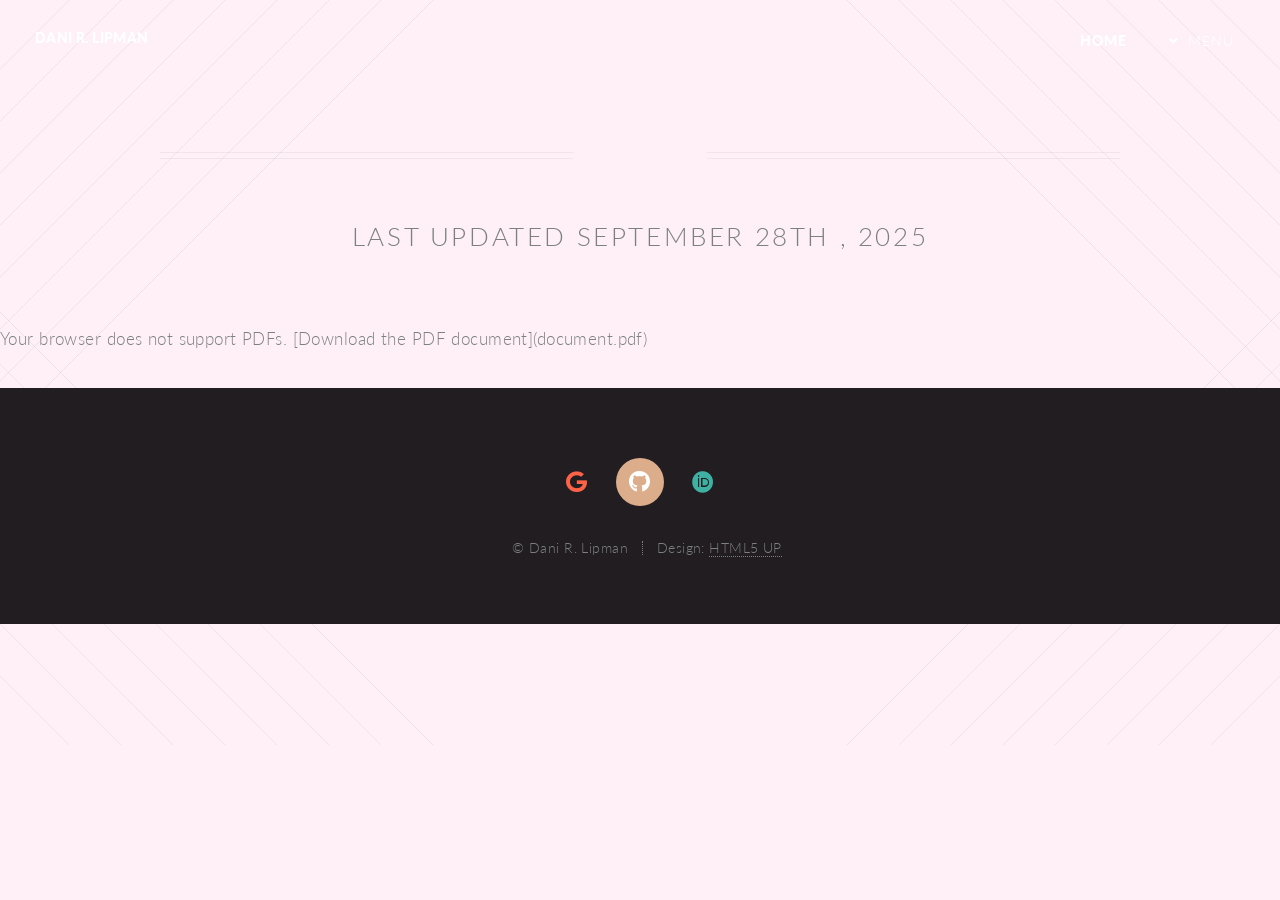
==== commit 240e2161: "Update CV.html" ====
--- a/CV.html
+++ b/CV.html
@@ -25,9 +25,9 @@
 							<li class="submenu">
 								<a href="#">Menu</a>
 								<ul>
-									<li><a href="no-sidebar.html">Research</a></li>
+									<li><a href="Research.html">Research</a></li>
 									<li><a href="CV.html">CV</a></li>
-									<li><a href="no-sidebar.html">Outreach</a></li>							
+									<li><a href="Outreach.html">Outreach</a></li>							
 								</ul>
 							</li>
 						</ul>
@@ -38,14 +38,14 @@
 				<article id="main">
 
 					<header class="special container">
-						<span class="far fa-star"></span>
+
 						<h2>Last Updated September 28th , 2025 </h2>
 					</header>
 
 					<object
 					  data="Lipman_CV_Sept_2025_PUBLIC.pdf"
 					  type="application/pdf"
-					  width="100%"
+					  width="90%"
 					  height="1000"
 					  title="Lipman_CV_Sept_2025_PUBLIC"
 					>
@@ -95,3 +95,6 @@
 
 
 
+
+
+
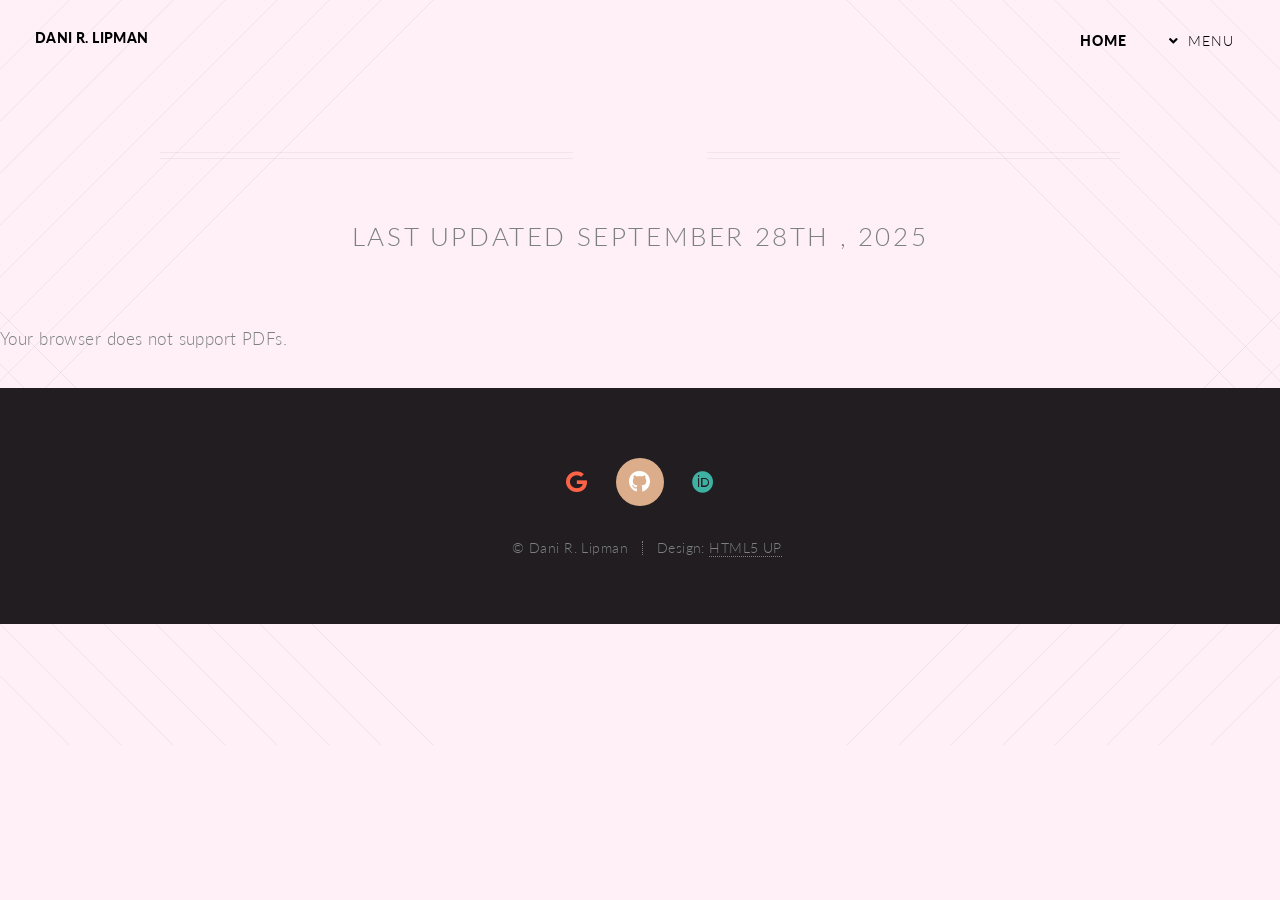
==== commit c9b73768: "Update CV.html" ====
--- a/CV.html
+++ b/CV.html
@@ -18,12 +18,12 @@
 
 			<!-- Header -->
 				<header id="header" class="alt">
-					<h1 id="logo"><a href="index.html">Dani R. Lipman </a></h1>
+					<h1 style="color: black;" id="logo"><a href="index.html">Dani R. Lipman </a></h1>
 					<nav id="nav">
 						<ul>
-							<li class="current"><a href="index.html">Home</a></li>
+							<li style="color: black;" class="current"><a href="index.html">Home</a></li>
 							<li class="submenu">
-								<a href="#">Menu</a>
+								<a style="color: black;" href="#">Menu</a>
 								<ul>
 									<li><a href="Research.html">Research</a></li>
 									<li><a href="CV.html">CV</a></li>
@@ -45,13 +45,12 @@
 					<object
 					  data="Lipman_CV_Sept_2025_PUBLIC.pdf"
 					  type="application/pdf"
-					  width="90%"
+					  width="100%"
 					  height="1000"
 					  title="Lipman_CV_Sept_2025_PUBLIC"
 					>
 					  <p>
-					    Your browser does not support PDFs. [Download the PDF
-					    document](document.pdf)
+					    Your browser does not support PDFs.
 					  </p>
 					</object>
 
@@ -98,3 +97,4 @@
 
 
 
+
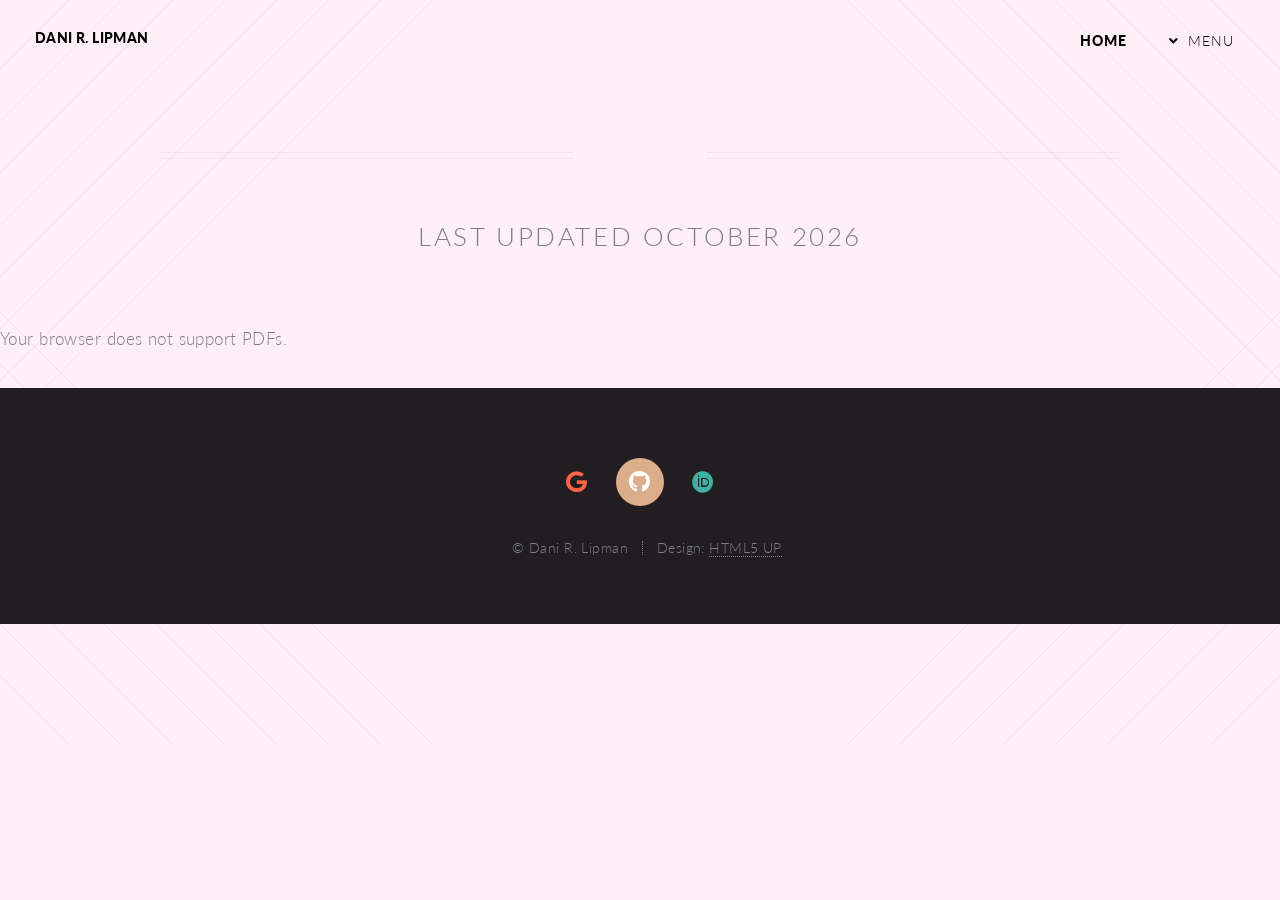
==== commit 94d9c149: "Update CV.html" ====
--- a/CV.html
+++ b/CV.html
@@ -7,6 +7,7 @@
 <html>
 	<head>
 		<title>CV - Dani R. Lipman</title>
+		<link rel="icon" type="image/x-icon" href="/images/titelogo_star.ico">
 		<meta charset="utf-8" />
 		<meta name="viewport" content="width=device-width, initial-scale=1, user-scalable=no" />
 		<link rel="stylesheet" href="assets/css/main.css" />
@@ -39,11 +40,11 @@
 
 					<header class="special container">
 
-						<h2>Last Updated September 28th , 2025 </h2>
+						<h2>Last Updated October 2026 </h2>
 					</header>
 
 					<object
-					  data="Lipman_CV_Sept_2025_PUBLIC.pdf"
+					  data="Lipman_CV.pdf"
 					  type="application/pdf"
 					  width="100%"
 					  height="1000"
@@ -98,3 +99,4 @@
 
 
 
+
--- a/assets/css/main.css
+++ b/assets/css/main.css
@@ -28,6 +28,8 @@
 article, aside, details, figcaption, figure,
 footer, header, hgroup, menu, nav, section {
 	display: block;}
+
+
 
 body {
 	line-height: 1;
@@ -1852,7 +1854,7 @@
 	}
 
 		.image:before {
-			background: url("images/overlay.png");
+			<!-- background: url("images/overlay.png"); -->
 			content: '';
 			height: 100%;
 			left: 0;
@@ -2260,6 +2262,10 @@
 
 /* Header */
 
+ #topBlackBar {
+  border-top: 50px solid #000;
+}
+
 	@-moz-keyframes reveal-header {
 		0% {
 			top: -5em;
@@ -2299,6 +2305,7 @@
 			top: 0;
 		}
 	}
+
 
 	#header {
 		background: #fff;
